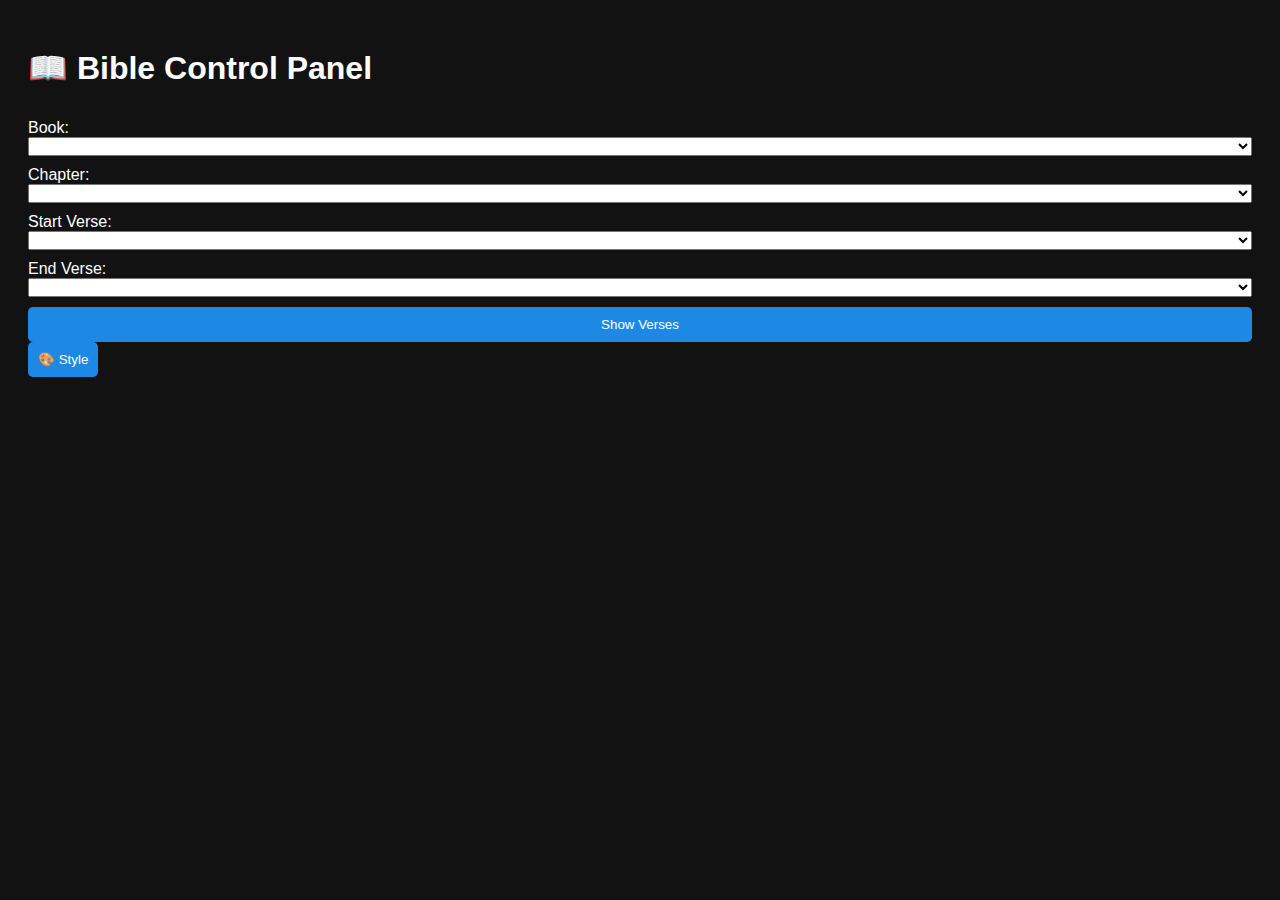
==== dock/index.html @ d8939075 "Add files via upload" ====
<!DOCTYPE html>
<html lang="en">
<head>
  <meta charset="UTF-8" />
  <title>Bible Dock</title>
  <link rel="stylesheet" href="../assets/style.css" />
  <script defer src="dock.js"></script>
</head>
<body>
  <div class="container">
    <h1>📖 Bible Control Panel</h1>
    <label>Book:
      <select id="book"></select>
    </label>
    <label>Chapter:
      <select id="chapter"></select>
    </label>
    <label>Start Verse:
      <select id="startVerse"></select>
    </label>
    <label>End Verse:
      <select id="endVerse"></select>
    </label>
    <button onclick="updateDisplay()">Show Verses</button>
  </div>

<button onclick="toggleStylePanel()">🎨 Style</button>
<div id="stylePanel" style="display:none; margin-top:1rem;">
  <label>Font:
    <select id="fontSelector">
      <option value="Inter">Inter</option>
      <option value="Georgia">Georgia</option>
      <option value="Times New Roman">Times New Roman</option>
    </select>
  </label>
  <label>Font Size:
    <input type="number" id="fontSizeInput" value="24" min="12" max="100" />
  </label>
  <label>Text Align:
    <select id="alignSelector">
      <option value="left">Left</option>
      <option value="center" selected>Center</option>
      <option value="right">Right</option>
    </select>
  </label>
  <button onclick="applyStyle()">Apply Style</button>
</div>
</body>
</html>
---- assets/style.css ----
body {
  background-color: #121212;
  color: #ffffff;
  font-family: 'Inter', sans-serif;
  padding: 20px;
}
.container {
  display: flex;
  flex-direction: column;
  gap: 10px;
}
label {
  display: flex;
  flex-direction: column;
}
button {
  padding: 10px;
  background-color: #1e88e5;
  color: white;
  border: none;
  border-radius: 5px;
}
.verse-container {
  font-size: 1.5rem;
  line-height: 1.6;
}
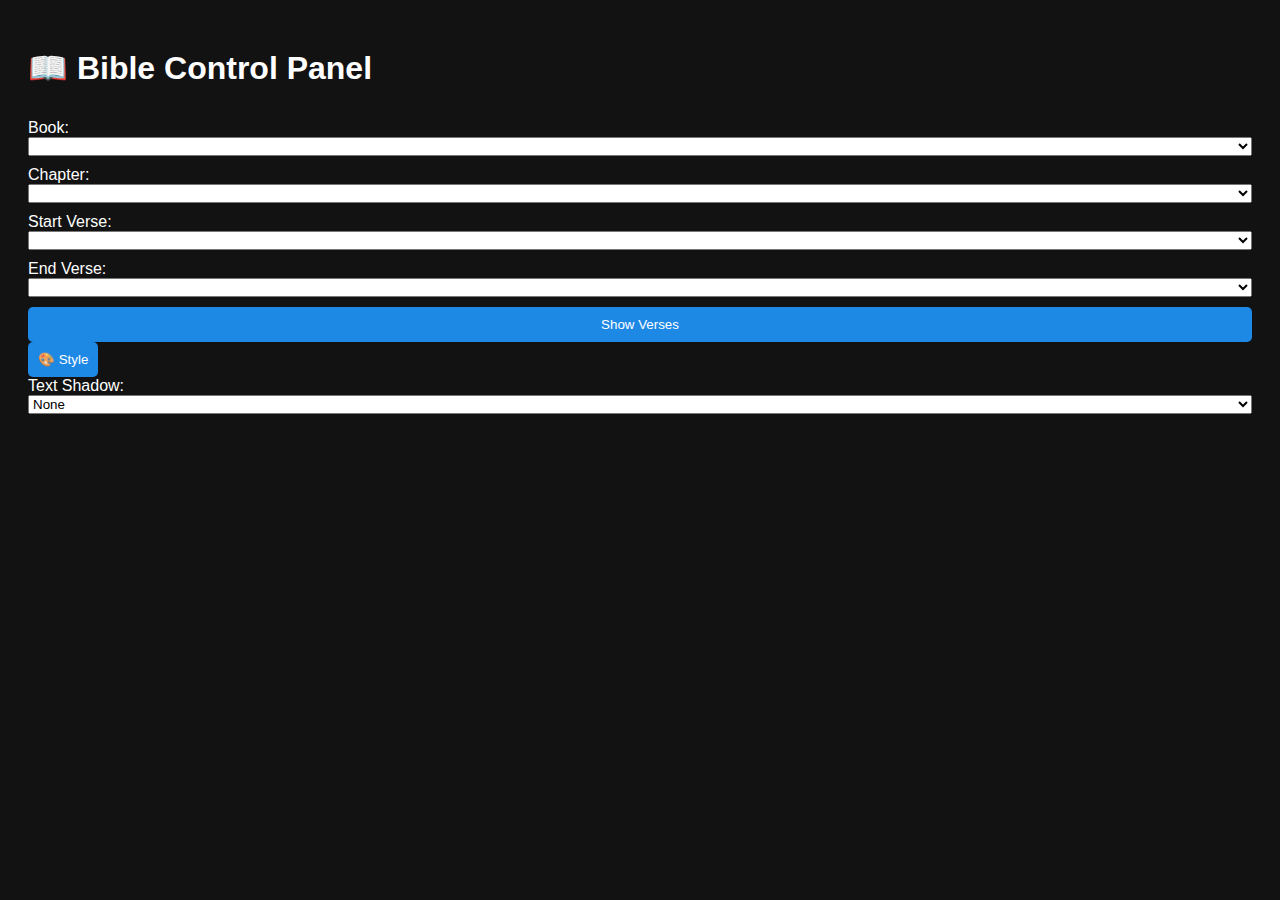
==== commit 7f795990: "Update index.html" ====
--- a/dock/index.html
+++ b/dock/index.html
@@ -47,4 +47,11 @@
 </div>
 </body>
 </html>
+<label>Text Shadow:
+  <select id="shadowSelector">
+    <option value="none">None</option>
+    <option value="soft">Soft Glow</option>
+    <option value="hard">Hard Shadow</option>
+  </select>
+</label>
 
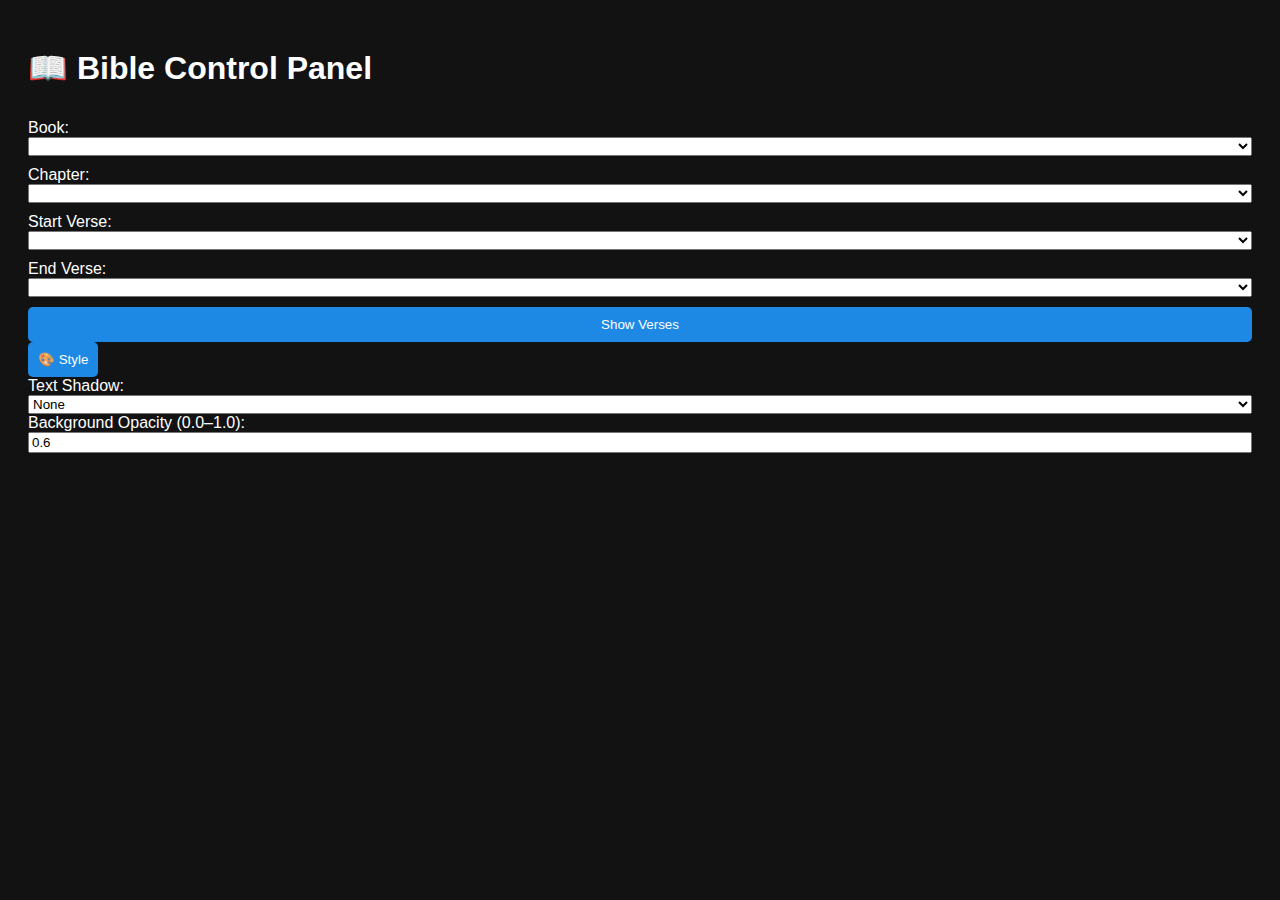
==== commit daff6f18: "Update index.html" ====
--- a/dock/index.html
+++ b/dock/index.html
@@ -43,6 +43,13 @@
       <option value="right">Right</option>
     </select>
   </label>
+  <label>Text Shadow:
+  <select id="shadowSelector">
+    <option value="none">None</option>
+    <option value="soft">Soft Glow</option>
+    <option value="hard">Hard Shadow</option>
+  </select>
+</label>
   <button onclick="applyStyle()">Apply Style</button>
 </div>
 </body>
@@ -54,4 +61,7 @@
     <option value="hard">Hard Shadow</option>
   </select>
 </label>
+<label>Background Opacity (0.0–1.0):
+  <input type="number" id="opacityInput" value="0.6" min="0" max="1" step="0.05" />
+</label>
 
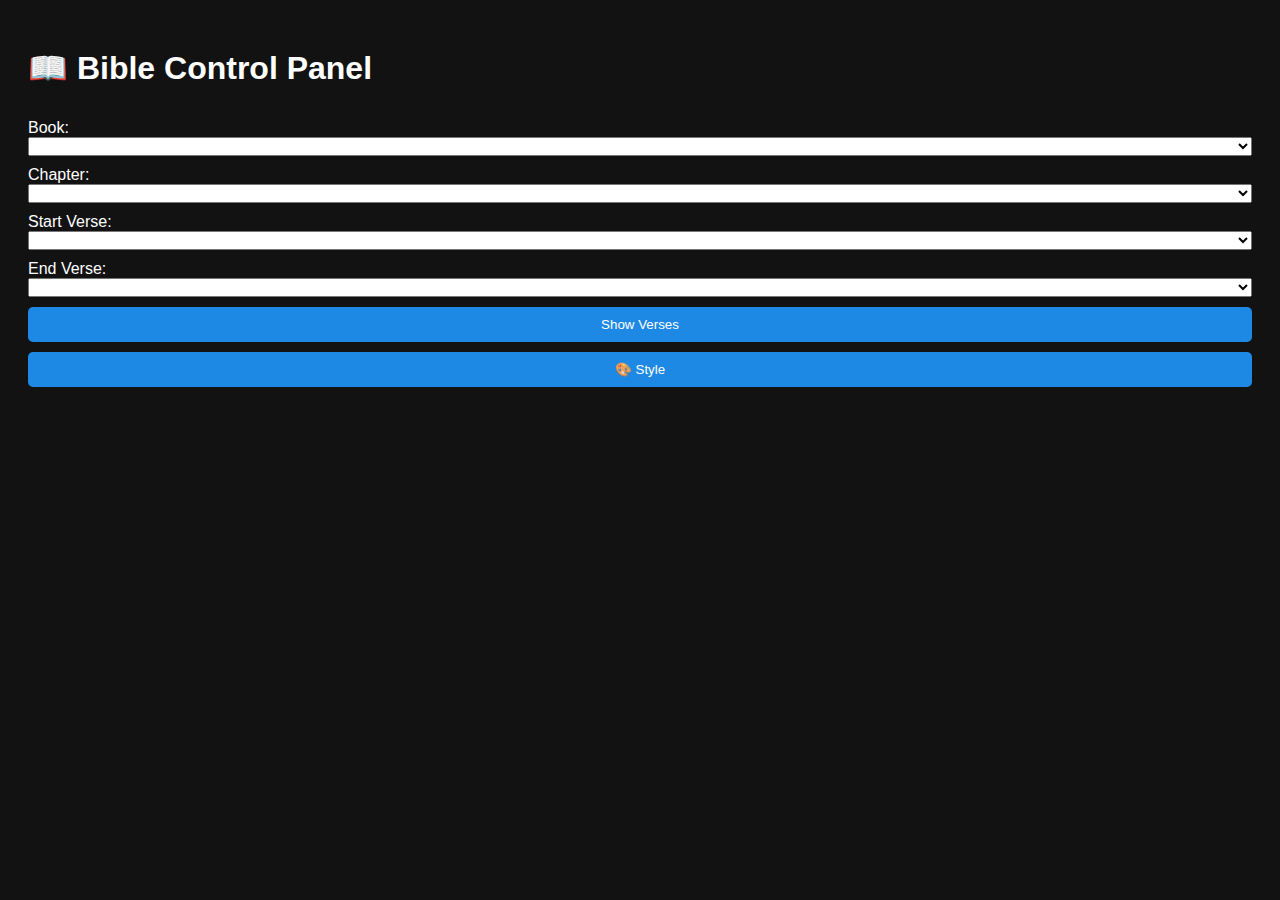
==== commit 8fe95eb1: "Add files via upload" ====
--- a/dock/index.html
+++ b/dock/index.html
@@ -22,46 +22,37 @@
       <select id="endVerse"></select>
     </label>
     <button onclick="updateDisplay()">Show Verses</button>
+    <button onclick="toggleStylePanel()">🎨 Style</button>
+    <div id="stylePanel" style="display:none; margin-top:1rem;">
+      <label>Font:
+        <select id="fontSelector">
+          <option value="Inter">Inter</option>
+          <option value="Georgia">Georgia</option>
+          <option value="Times New Roman">Times New Roman</option>
+        </select>
+      </label>
+      <label>Font Size:
+        <input type="number" id="fontSizeInput" value="24" min="12" max="100" />
+      </label>
+      <label>Text Align:
+        <select id="alignSelector">
+          <option value="left">Left</option>
+          <option value="center" selected>Center</option>
+          <option value="right">Right</option>
+        </select>
+      </label>
+      <label>Text Shadow:
+        <select id="shadowSelector">
+          <option value="none">None</option>
+          <option value="soft">Soft Glow</option>
+          <option value="hard">Hard Shadow</option>
+        </select>
+      </label>
+      <label>Background Opacity (0.0–1.0):
+        <input type="number" id="opacityInput" value="0.6" min="0" max="1" step="0.05" />
+      </label>
+      <button onclick="applyStyle()">Apply Style</button>
+    </div>
   </div>
-
-<button onclick="toggleStylePanel()">🎨 Style</button>
-<div id="stylePanel" style="display:none; margin-top:1rem;">
-  <label>Font:
-    <select id="fontSelector">
-      <option value="Inter">Inter</option>
-      <option value="Georgia">Georgia</option>
-      <option value="Times New Roman">Times New Roman</option>
-    </select>
-  </label>
-  <label>Font Size:
-    <input type="number" id="fontSizeInput" value="24" min="12" max="100" />
-  </label>
-  <label>Text Align:
-    <select id="alignSelector">
-      <option value="left">Left</option>
-      <option value="center" selected>Center</option>
-      <option value="right">Right</option>
-    </select>
-  </label>
-  <label>Text Shadow:
-  <select id="shadowSelector">
-    <option value="none">None</option>
-    <option value="soft">Soft Glow</option>
-    <option value="hard">Hard Shadow</option>
-  </select>
-</label>
-  <button onclick="applyStyle()">Apply Style</button>
-</div>
 </body>
 </html>
-<label>Text Shadow:
-  <select id="shadowSelector">
-    <option value="none">None</option>
-    <option value="soft">Soft Glow</option>
-    <option value="hard">Hard Shadow</option>
-  </select>
-</label>
-<label>Background Opacity (0.0–1.0):
-  <input type="number" id="opacityInput" value="0.6" min="0" max="1" step="0.05" />
-</label>
-
--- a/assets/style.css
+++ b/assets/style.css
@@ -20,8 +20,14 @@
   color: white;
   border: none;
   border-radius: 5px;
+  cursor: pointer;
 }
 .verse-container {
   font-size: 1.5rem;
   line-height: 1.6;
 }
+.shadow-box {
+  border-radius: 10px;
+  padding: 20px;
+  display: inline-block;
+}
